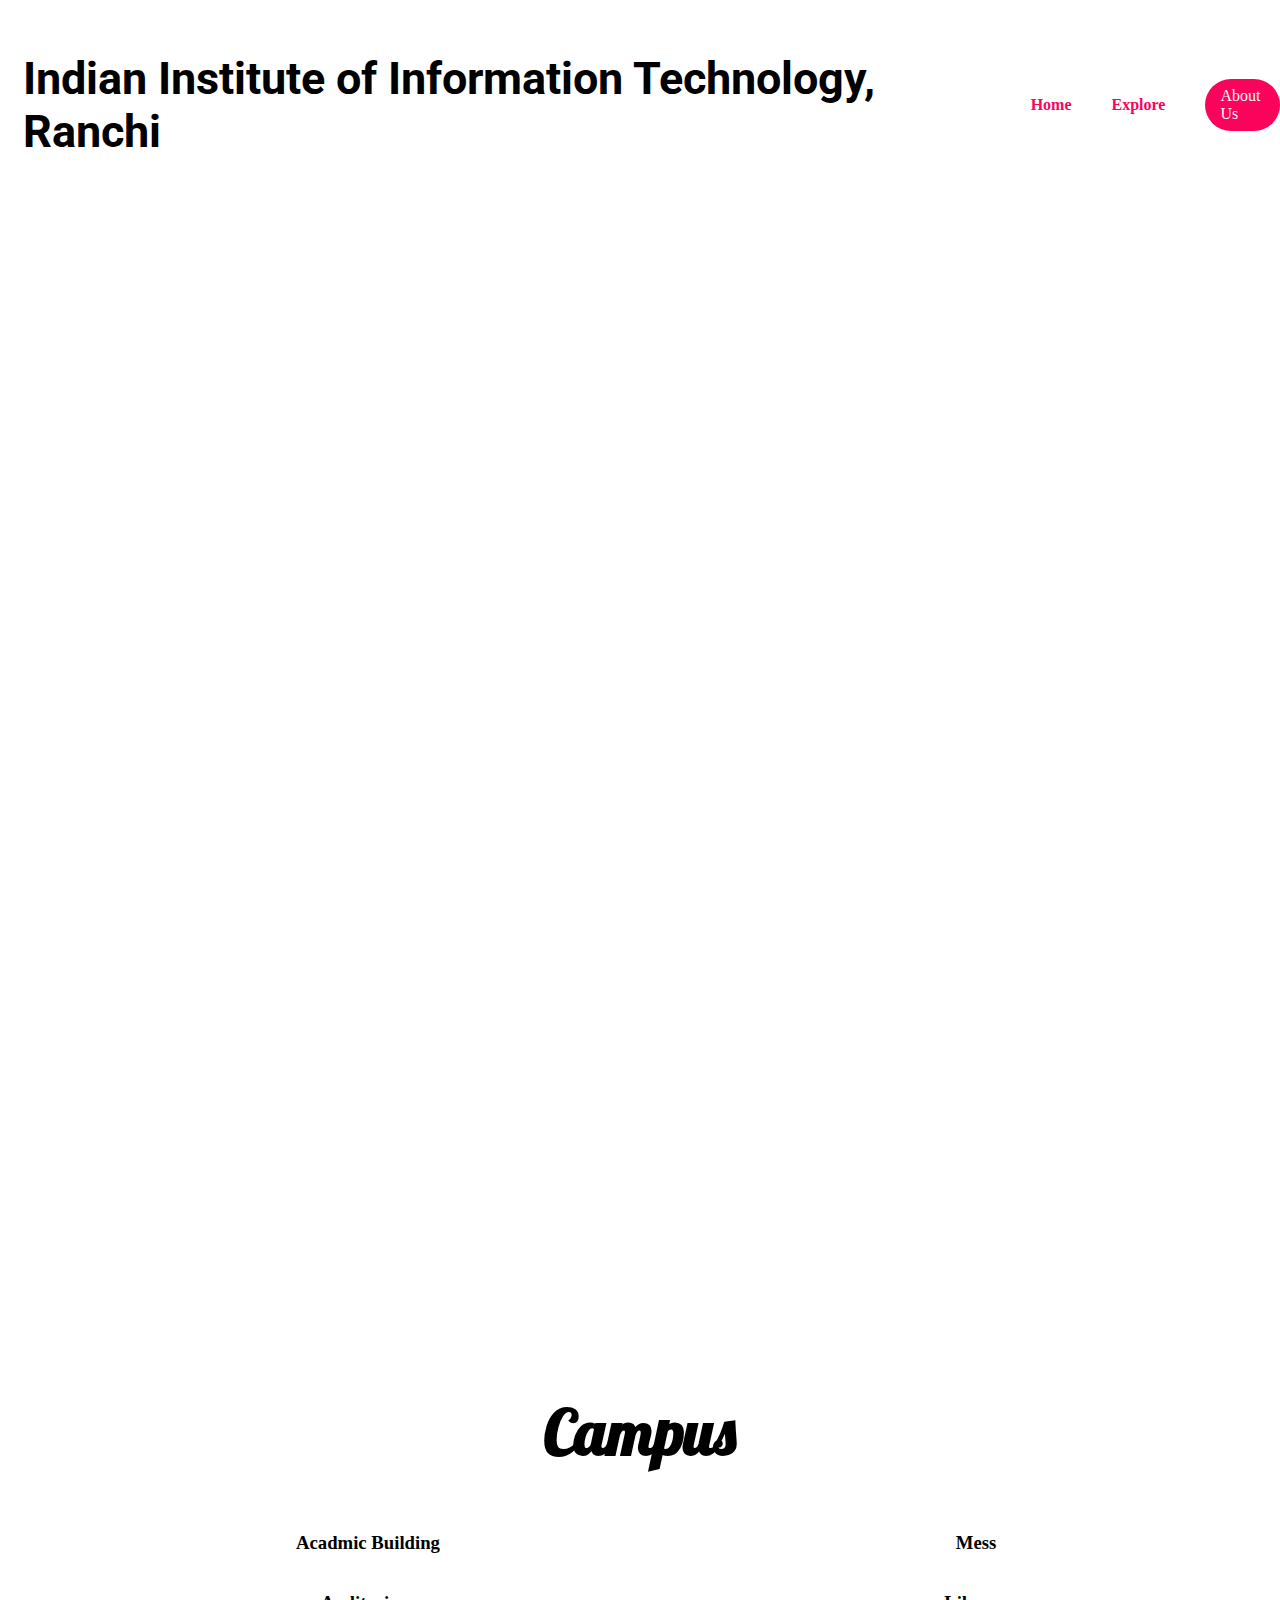
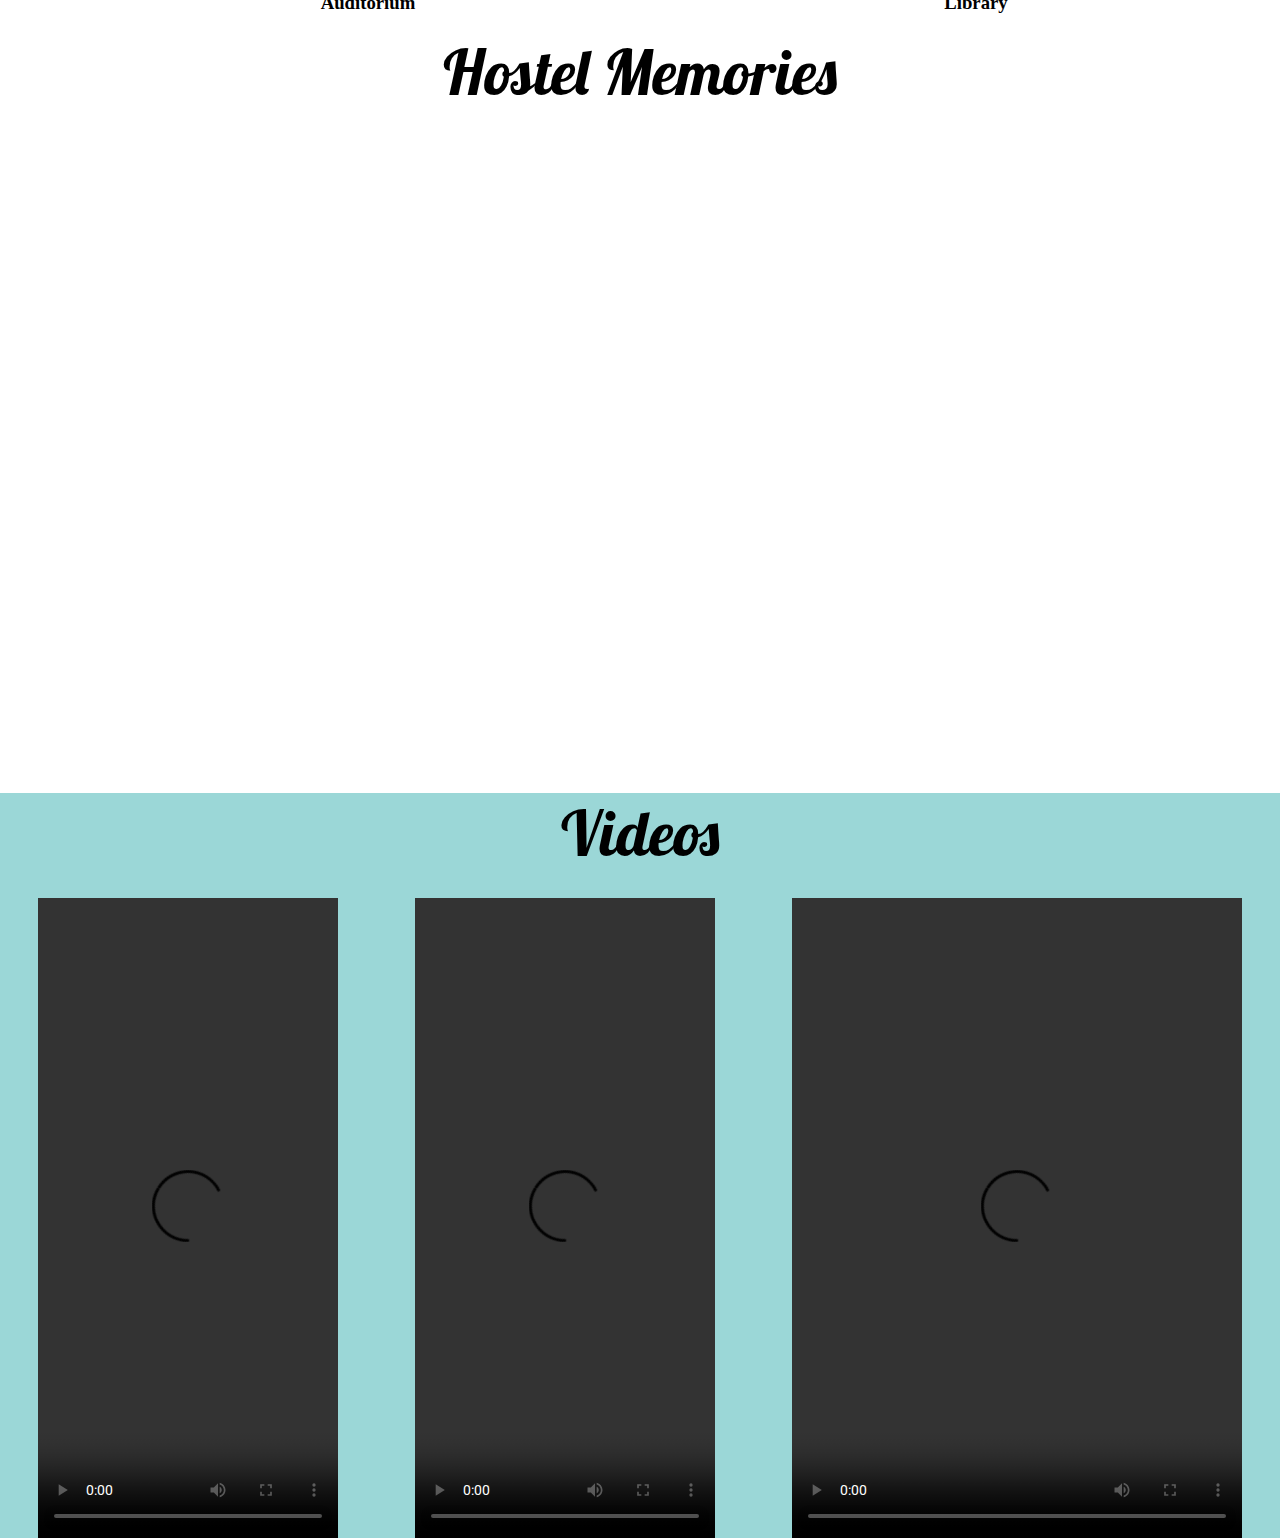
==== index.html @ 55a27032 "Explore Page uploaded(Not responsive)" ====
<!DOCTYPE html>
<html lang="en">
<head>
    <meta charset="UTF-8">
    <meta http-equiv="X-UA-Compatible" content="IE=edge">
    <meta name="viewport" content="width=device-width, initial-scale=1.0">
    <title>Document</title>
    <link rel="stylesheet" href="style.css">
</head>
<body>
    <nav class="navbar">
        
        <h1 class="logo">Indian Institute of Information Technology, Ranchi</h1>
        <ul class="nav-links">
            <li ><a href="#"  id="home">Home</a></li>
            <li ><a href="#"  id="cl">Explore</a></li>
            
            <li class="ctn" ><a href="#">About Us</a></li>
           
        </ul>
    </nav>
     <header>
    </header>
    <!-- <div class="explore">
        <h1>Let's explore some of the best times of our lives</h1>
        <div class="line"></div>
     <div class="linked">
        <div class="campus-link">
            <img class="imgcoll"src="https://github.com/piperio-17/CollegeMemories/blob/main/image/photo1.jpg?raw=true" alt="Campus Life">
            <h2>Campus Life At IIITR</h2>
            <a href="#camp" class="ctn clicke">Click Here</li></a>
       
            
    
        </div>
        <div class="hostel-link"><img class="imghoss"src="https://github.com/piperio-17/CollegeMemories/blob/main/image/photo3.jpg?raw=true" alt="Hostel Life">
            <h2>Hostel Life At IIITR</h2>
            <a href="#host" class="ctn clicke">Click Here</li></a>
      </div>
    </div> -->
    
    <div class="campus" id="camp">
        <h1>Campus</h1>
        <div class="imgcamp">
            <div class="academic"><img class="imgc img1" src="https://github.com/piperio-17/CollegeMemories/blob/main/image/photo11.jpg?raw=true" alt="">
                <h3>Acadmic Building </h3>

            </div>
            <div class="mess">
                
                <img class="imgc img3" src="https://github.com/piperio-17/CollegeMemories/blob/main/image/photo2.jpg?raw=true" alt="">
                <h3>Mess</h3>
            </div>
            <div class="auditorium">
                <img class="imgc img2" src="https://github.com/piperio-17/CollegeMemories/blob/main/image/photo14.jpg?raw=true" alt="">
                <h3>Auditorium</h3>
            </div>
            <div class="library">
                
            <img class="imgc img4" src="https://raw.githubusercontent.com/piperio-17/CollegeMemories/main/image/photo17.jpg" alt="">
            <h3>Library</h3>
            </div>
            
        </div>
        
    </div>
    <div class="hostel" id="hoss">
    <div class="title">Hostel Memories</div>
    <br>

     <div class="container">
    
        <figure>
    
            <div class="img ">
    
                <img
                  src="https://github.com/piperio-17/CollegeMemories/blob/main/image/FINUPLOAD8.jpg?raw=true"
                  alt=""
                />
              </div>
    
            <div class="img ">
                <img
                  src="https://github.com/piperio-17/CollegeMemories/blob/main/image/FINUPLOAD5.jpg?raw=true"
                  alt=""
                />
              </div>
              <div class="img">
                <img
                  src="https://github.com/piperio-17/CollegeMemories/blob/main/image/FINUPLOAD4.jpg?raw=true"
                  alt=""
                />
              </div>
              <div class="img">
                <img
                  src="https://github.com/piperio-17/CollegeMemories/blob/main/image/FINUPLOAD1.jpg?raw=true"
                  alt=""
                />
              </div>
              <div class="img rs">
                  <img
                    src="https://github.com/piperio-17/CollegeMemories/blob/main/image/FINUPLOAD8.jpg?raw=true"
                    alt=""
                  />
            </figure>
          </div>
          <div class="vid">
          <div class="titlev">Videos</div>
          <div class="videos">
             
              <video src="Video 1.mp4" controls ></video>
              
              <video src="vidEO3.mp4" controls></video>
              <video src="Snapchat-1426206625.mp4" controls width="450px" height="640px"></video>
          </div>
        </div>
        </div>  

</body>
</html>
---- style.css ----
@import url('https://fonts.googleapis.com/css2?family=Roboto+Flex:opsz,wght@8..144,100&family=Roboto:wght@100&family=Tiro+Devanagari+Hindi&display=swap');
@import url('https://fonts.googleapis.com/css2?family=Lobster&family=Roboto+Flex:opsz,wght@8..144,100&family=Roboto:wght@100&family=Tiro+Devanagari+Hindi&display=swap');
@import url('https://fonts.googleapis.com/css2?family=Poppins'); 
body,html
{
    /* overflow-x: hidden; */
}
*

/*Navbar Starts */
.navbar
{
    position: absolute;
    top: 0;
    left: 0;
    display: flex;
    justify-content: space-around;
    width: 100%;
    padding:20px;
    color: black;

}
.logo
{
    
    padding: 2px 3px;
    
    font-weight: bold;
    font-size: 5vmin;
    
    font-family: Roboto;
    
}
.navbar .nav-links li a
{
    text-decoration: none;
    color:whitesmoke;

}
#home
{
    color: #fc035b;
    /* text-decoration: underline; */
    font-weight: bold;  
}
#home:hover
{
    text-decoration: underline;
    font-size: x-large;
}
#cl
{
    color: #fc035b;
    /* text-decoration: underline; */
    font-weight: bold;  
}
#cl:hover
{
    text-decoration: underline;
    font-size: x-large;
}
.navbar ul
{
    list-style: none;
}
.nav-links
{
    display: flex;
    align-items: center;

}
.nav-links li
{
   margin: 0px 20px;
}
.ctn{
    padding: 8px 15px;
    background:#fc035b ;
    color: whitesmoke ;
    border-radius: 30px;    
}
.ctn:hover
{
    font-size: x-large;
    text-decoration: underline  ;
}

/*Nav Bar ends*/
.clicke
{
    text-decoration: none;
}
body
{
    padding: 0;
    margin: 0;
    box-sizing: border-box;

}

header
{
    
    box-sizing: border-box;
    /* background: url(https://raw.githubusercontent.com/piperio-17/CollegeMemories/main/photo7.jpg); */
    /* background: url(https://github.com/piperio-17/CollegeMemories/blob/main/image/photo6.jpg?raw=true); */
    background: url(https://github.com/piperio-17/CollegeMemories/blob/main/image/photo4.jpg?raw=true);
    height: 150vh;
    width: 100vw;
    background-position: center;
    background-size: cover;
    background-repeat: no-repeat;
    
    
    /* background-color: cyan; */
}

/*CAMPUS*/
.campus{

background: rgb(179, 255, 255);
background: url(https://wallpaperaccess.com/full/831436.jpg);
background-position: center;
background-size: cover;
background-repeat: no-repeat;
}
.campus h1
{
    text-align: center;
    font-family: Lobster;
    font-size: 7vmin;
}

.imgcamp
{
    display: grid;
    grid-template-columns: 1fr 1fr;
    margin-left: 5%;
}
.imgc
{
width: 50%;
}
.academic{
    display: flex;
    flex-direction: column;
    align-items: center;
}
.imgc:hover
{
    width: 60%;
    transition-duration: 10ms;
    transition-delay: 50ms;
    border-radius: 50px;
}
.mess
{
    display: flex;
    flex-direction: column;
    align-items: center;
}
.auditorium
{
    display: flex;
    flex-direction: column;
    align-items: center;
}
.library
{
    display: flex;
    flex-direction: column;
    align-items: center;
}
.vidcamp
{
    margin-left: 35%;
    
}
/*HOSTEL*/
.title
{
    text-align: center;
    font-family: Lobster;
    font-size: 7vmin;
}
/*Slidehow*/
.container
{
    overflow: hidden;
    width: 70%;
    height: 600px;
    margin-left: 20%;
 
}
.container figure
{
    position: relative;
    width: 500%;
    margin: 0;
    left:0;
    animation: 20s container infinite;


}
.img
{
    float: left;
    width: 20%;
    height: 500px;
}

@keyframes container {
    0%
    {
        left: 0%;
    }
    20%
    {
        left: 0%;
    }
    25%
    {
        left: -100%;
    }
    45%
    {
        left: -100%;
    }
    50%
    {
        left: -200%;
    }
    70%
    {
        left: -200%;
    }
    75%
    {
        left: -300%;
    }
    95%
    {
        left: -300%;
    }
    100%{
        left: -400%;
    }
}
/*Hostel video*/
.titlev
{
    margin-top: 5%;
    text-align: center;
    font-family: Lobster;
    font-size: 7vmin; 
}
.vid{
    background: rgb(155, 215, 215);
}
.videos
{
    margin-top: 2%;
   display: flex;
  
   justify-content: space-around;
}
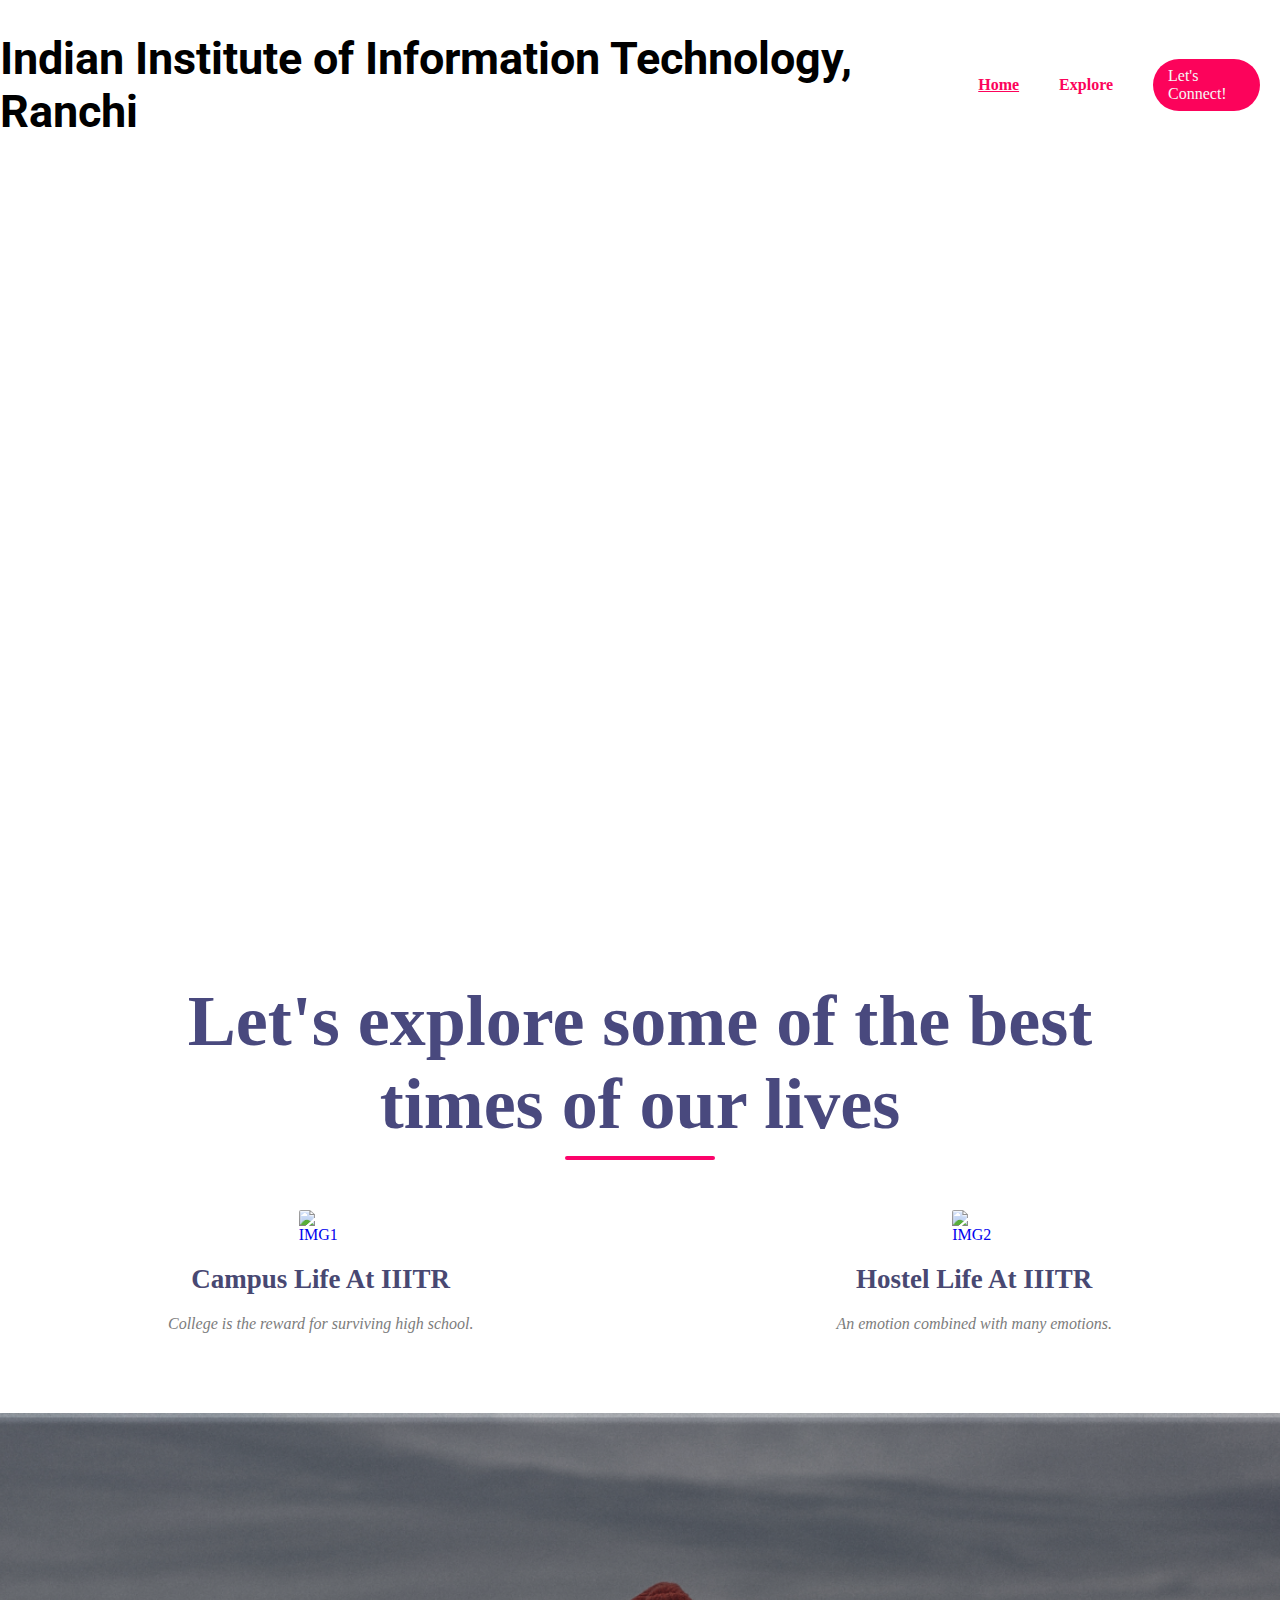
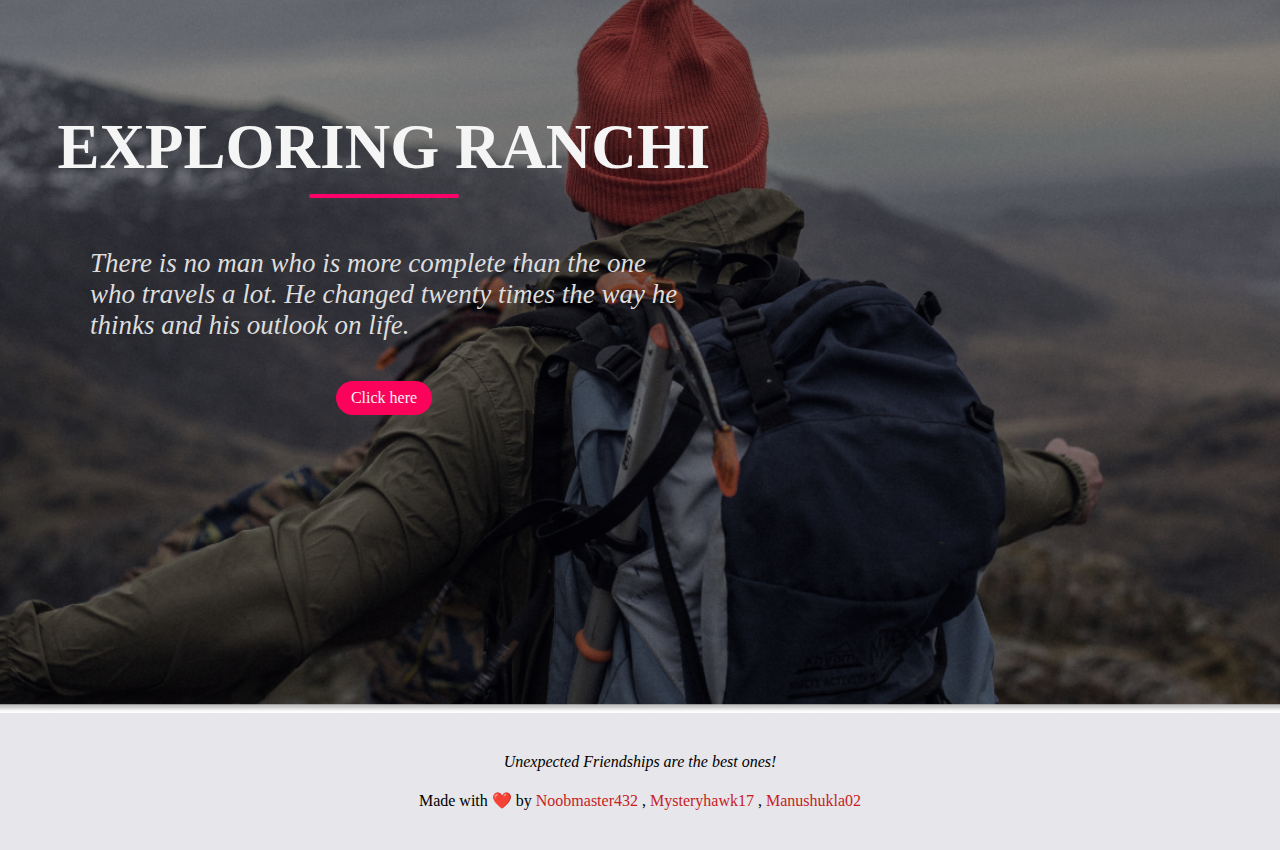
==== commit 834df0b1: "Initial Upload -1" ====
--- a/index.html
+++ b/index.html
@@ -4,118 +4,63 @@
     <meta charset="UTF-8">
     <meta http-equiv="X-UA-Compatible" content="IE=edge">
     <meta name="viewport" content="width=device-width, initial-scale=1.0">
-    <title>Document</title>
-    <link rel="stylesheet" href="style.css">
+    <title>College Diaries</title>
+    <link rel="stylesheet" href="home.css">
 </head>
-<body>
+
+<body> 
     <nav class="navbar">
-        
         <h1 class="logo">Indian Institute of Information Technology, Ranchi</h1>
         <ul class="nav-links">
-            <li ><a href="#"  id="home">Home</a></li>
-            <li ><a href="#"  id="cl">Explore</a></li>
-            
-            <li class="ctn" ><a href="#">About Us</a></li>
-           
+            <li ><a href="#" id="home">Home</a></li>
+            <li ><a href="explore.html" id="cl">Explore</a></li>
+            <a href="about.html"><li  class="ctn">Let's Connect!</li></a>
         </ul>
+        <img src="http://assets.stickpng.com/images/588a6507d06f6719692a2d15.png" alt="Menu" class="menu-btn">
     </nav>
-     <header>
-    </header>
-    <!-- <div class="explore">
-        <h1>Let's explore some of the best times of our lives</h1>
-        <div class="line"></div>
-     <div class="linked">
-        <div class="campus-link">
-            <img class="imgcoll"src="https://github.com/piperio-17/CollegeMemories/blob/main/image/photo1.jpg?raw=true" alt="Campus Life">
-            <h2>Campus Life At IIITR</h2>
-            <a href="#camp" class="ctn clicke">Click Here</li></a>
-       
-            
-    
+    <div class="header"></div>
+
+    <section class="events">
+        <div class="title">
+            <h1>Let's explore some of the best times of our lives</h1>
+            <div class="line"></div>
         </div>
-        <div class="hostel-link"><img class="imghoss"src="https://github.com/piperio-17/CollegeMemories/blob/main/image/photo3.jpg?raw=true" alt="Hostel Life">
-            <h2>Hostel Life At IIITR</h2>
-            <a href="#host" class="ctn clicke">Click Here</li></a>
-      </div>
-    </div> -->
-    
-    <div class="campus" id="camp">
-        <h1>Campus</h1>
-        <div class="imgcamp">
-            <div class="academic"><img class="imgc img1" src="https://github.com/piperio-17/CollegeMemories/blob/main/image/photo11.jpg?raw=true" alt="">
-                <h3>Acadmic Building </h3>
+        <div class="row">
+            <div class="col">
+                <a href="explore.html#camp"><img src="https://github.com/piperio-17/CollegeMemories/blob/main/image/photo1.jpg?raw=true" alt="IMG1"></a>
+                <h2>Campus Life At IIITR</h2>
+                <p><i>College is the reward for surviving high school.</i></p>
+            </div>
+            <div class="col">
+                <a href="explore.html#hoss"><img src="https://github.com/piperio-17/CollegeMemories/blob/main/image/photo3.jpg?raw=true" alt="IMG2"></a> 
+                <h2>Hostel Life At IIITR</h2>
+                <p><i>An emotion combined with many emotions.</i></p>
+            </div>
+        </div>
+    </section>
 
-            </div>
-            <div class="mess">
-                
-                <img class="imgc img3" src="https://github.com/piperio-17/CollegeMemories/blob/main/image/photo2.jpg?raw=true" alt="">
-                <h3>Mess</h3>
-            </div>
-            <div class="auditorium">
-                <img class="imgc img2" src="https://github.com/piperio-17/CollegeMemories/blob/main/image/photo14.jpg?raw=true" alt="">
-                <h3>Auditorium</h3>
-            </div>
-            <div class="library">
-                
-            <img class="imgc img4" src="https://raw.githubusercontent.com/piperio-17/CollegeMemories/main/image/photo17.jpg" alt="">
-            <h3>Library</h3>
-            </div>
-            
+    <section class="explore">
+        <div class="explore-content">
+            <h1>EXPLORING RANCHI</h1>
+            <div class="line"></div>
+            <p style="font-size: 3vmin;"><i>There is no man who is more complete than the one  who travels a lot. 
+                He changed twenty times the way he thinks and his outlook on life.</i></p>
+            <a href="explore.html#tou" class="ctn">Click here</a>
         </div>
-        
-    </div>
-    <div class="hostel" id="hoss">
-    <div class="title">Hostel Memories</div>
-    <br>
+    </section>
 
-     <div class="container">
-    
-        <figure>
-    
-            <div class="img ">
-    
-                <img
-                  src="https://github.com/piperio-17/CollegeMemories/blob/main/image/FINUPLOAD8.jpg?raw=true"
-                  alt=""
-                />
-              </div>
-    
-            <div class="img ">
-                <img
-                  src="https://github.com/piperio-17/CollegeMemories/blob/main/image/FINUPLOAD5.jpg?raw=true"
-                  alt=""
-                />
-              </div>
-              <div class="img">
-                <img
-                  src="https://github.com/piperio-17/CollegeMemories/blob/main/image/FINUPLOAD4.jpg?raw=true"
-                  alt=""
-                />
-              </div>
-              <div class="img">
-                <img
-                  src="https://github.com/piperio-17/CollegeMemories/blob/main/image/FINUPLOAD1.jpg?raw=true"
-                  alt=""
-                />
-              </div>
-              <div class="img rs">
-                  <img
-                    src="https://github.com/piperio-17/CollegeMemories/blob/main/image/FINUPLOAD8.jpg?raw=true"
-                    alt=""
-                  />
-            </figure>
-          </div>
-          <div class="vid">
-          <div class="titlev">Videos</div>
-          <div class="videos">
-             
-              <video src="Video 1.mp4" controls ></video>
-              
-              <video src="vidEO3.mp4" controls></video>
-              <video src="Snapchat-1426206625.mp4" controls width="450px" height="640px"></video>
-          </div>
-        </div>
-        </div>  
+    <section class="footer">
+        <!-- <p>Shaitan gali, Khatra mahal, Andher nagar, Shamshan ke samne</p> -->
+        <p><i>Unexpected Friendships are the best ones!</i></p>
+        <p>Made with ❤️ by <a href="https://github.com/noobmaster432">Noobmaster432</a> , <a href="https://github.com/mysteryhawk17">Mysteryhawk17</a> , <a href="https://github.com/manushukla02">Manushukla02</a></p>
+    </section>
+</body>
+<script>
+    const menuBtn = document.querySelector('.menu-btn')
+    const navlinks = document.querySelector('.nav-links')
 
-</body>
-</html>
+    menuBtn.addEventListener('click',()=>{
+        navlinks.classList.toggle('mobile-menu')
+    })
+</script>
+</html>--- a/home.css
+++ b/home.css
@@ -0,0 +1,264 @@
+@import url('https://fonts.googleapis.com/css2?family=Poppins');
+@import url('https://fonts.googleapis.com/css2?family=Roboto+Flex:opsz,wght@8..144,100&family=Roboto:wght@100&family=Tiro+Devanagari+Hindi&display=swap');
+
+* {
+    margin: 0;
+    padding: 0;
+    box-sizing: border-box;
+}
+
+.header {
+    width: 100%;
+    height: 100vh;
+    background-image: url('https://github.com/piperio-17/CollegeMemories/blob/main/image/photo6.jpg?raw=true');
+    background-position: center;
+    background-size: cover;
+    display: flex;
+    align-items: flex-end;
+    justify-content: center;
+}
+
+.navbar {
+
+    position: absolute;
+    top: 0;
+    left: 0;
+    display: flex;
+    justify-content: space-around;
+    width: 100%;
+    padding-top:30px;
+    color: black;
+}
+.logo {
+    padding: 2px 0px;
+    padding-right: 5px;
+    font-weight: bold;
+    font-size: 5vmin;
+    font-family: Roboto;
+}
+
+.navbar .nav-links li a {
+    text-decoration: none;
+    color:whitesmoke;
+}
+
+#home {
+    color: #fc035b;
+    font-weight: bold;  
+    text-decoration: underline;
+}
+#home:hover {
+    color: black;
+    font-size: x-large;
+}
+#cl {
+    color: #fc035b;
+    font-weight: bold;  
+}
+#cl:hover {
+    color: black;
+    font-size: x-large;
+}
+.navbar ul {
+    list-style: none;
+}
+.nav-links {
+    display: flex;
+    align-items: center;
+}
+.nav-links li {
+   margin: 0px 20px;
+}
+.nav-links a .ctn:hover {
+    background: whitesmoke;
+    color: #fc036b;
+    cursor: pointer;
+    box-shadow: 2px 2px 5px #00000056;
+    font-size: large;
+}
+.ctn {
+    padding: 8px 15px;
+    background:#fc035b ;
+    color: whitesmoke ;
+    border-radius: 30px;    
+}
+
+.ctn:hover {
+    background: whitesmoke;
+    color: #fc036b;
+    cursor: pointer;
+    box-shadow: 2px 2px 5px #00000056;
+}
+.menu-btn {
+    position: absolute;
+    top: 30px;
+    right: 30px;
+    width: 40px;
+    cursor: pointer;
+    display: none;
+}
+
+.line {
+    width: 150px;
+    height: 4px;
+    background: #fc036b;
+    margin: 10px auto;
+    border-radius: 5px;
+}
+a {
+    text-decoration: none;
+}
+img {
+    border-radius: 5%;
+}
+
+.events {
+    width: 80%;
+    margin: 80px auto;
+}
+
+.title {
+    text-align: center;
+    font-size: 4vmin;
+    color: #49497e;
+}
+.row {
+    display: flex;
+    align-items: center;
+    width: 100%;
+    justify-content: space-between;
+}
+.row .col {
+    display: flex;
+    flex-direction: column;
+    align-items: center;
+}
+.row .col img {
+    width: 80%;
+}
+.row .col a img{
+    margin-left: 10%;
+    margin-right: 10%;
+}
+.events .row {
+    margin-top: 50px;
+}
+h2 {
+    font-size: 3vmin;
+    color: #484872;
+    margin: 20px auto;
+}
+p {
+    color: #7c7c7c;
+    padding: 0px 40px;
+}
+.events .ctn {
+    margin-top: 30px;
+}
+
+.explore {
+    width: 100%;
+    height: 100vh;
+    background-image: url('bg2.png');
+    background-position: center;
+    background-size: cover;
+    background-repeat: no-repeat;
+    display: flex;
+    align-items: center;
+}
+.explore-content {
+    width: 60%;
+    padding: 50px;
+    color: whitesmoke;
+    display: flex;
+    flex-direction: column;
+    align-items: center;
+}
+.explore-content h1 {
+    font-size: 7vmin;
+}
+.explore-content .line {
+    margin-bottom: 50px;
+}
+.explore-content p {
+    color: rgba(221, 221, 221);
+}
+.explore-content .ctn {
+    margin-top: 40px;
+}
+
+.footer {
+    width: 100%;
+    min-height: 100px;
+    padding: 20px 80px;
+    margin: 0;
+    background: #e6e6eb;
+    text-align: center;
+}
+.footer p {
+    color: black;
+    margin: 20px auto;
+    padding: 20px auto;
+}
+.footer a {
+    text-decoration: none;
+    color: rgb(199, 29, 29);
+}
+
+@media only screen and (max-width:850px){
+    .navbar {
+        padding: 0;
+    }
+    .logo {
+        position: absolute;
+        top: 30px;
+        left: 30px;
+    }
+    .nav-links {
+        flex-direction: column;
+        width: 100%;
+        height: 100vh;
+        justify-content: center;
+        background: #484872;
+        margin-top: -900px;
+        transition: all 0.5s ease;
+    }
+    .mobile-menu {
+        margin-top: 0px;
+        border-bottom-right-radius: 30%;
+    }
+    .nav-links li {
+        margin: 30px auto;
+    }
+    .menu-btn {
+        display: block;
+    }
+    .row{
+        flex-direction: column;
+    }
+    .row .col {
+        margin: 20px auto;
+    }
+    .col img {
+        max-width: 90%;
+    }
+    .explore-content {
+        width: 100%;
+    }
+    .footer {
+        padding: 10px;
+    }
+}
+
+/* Animations */
+img {
+    transition: transform .3s ease;
+}
+img:hover {
+    transform: scale(1.1);
+    border-radius: 10%;
+}
+li:hover {
+    color: #fc036b;
+    cursor: pointer;
+}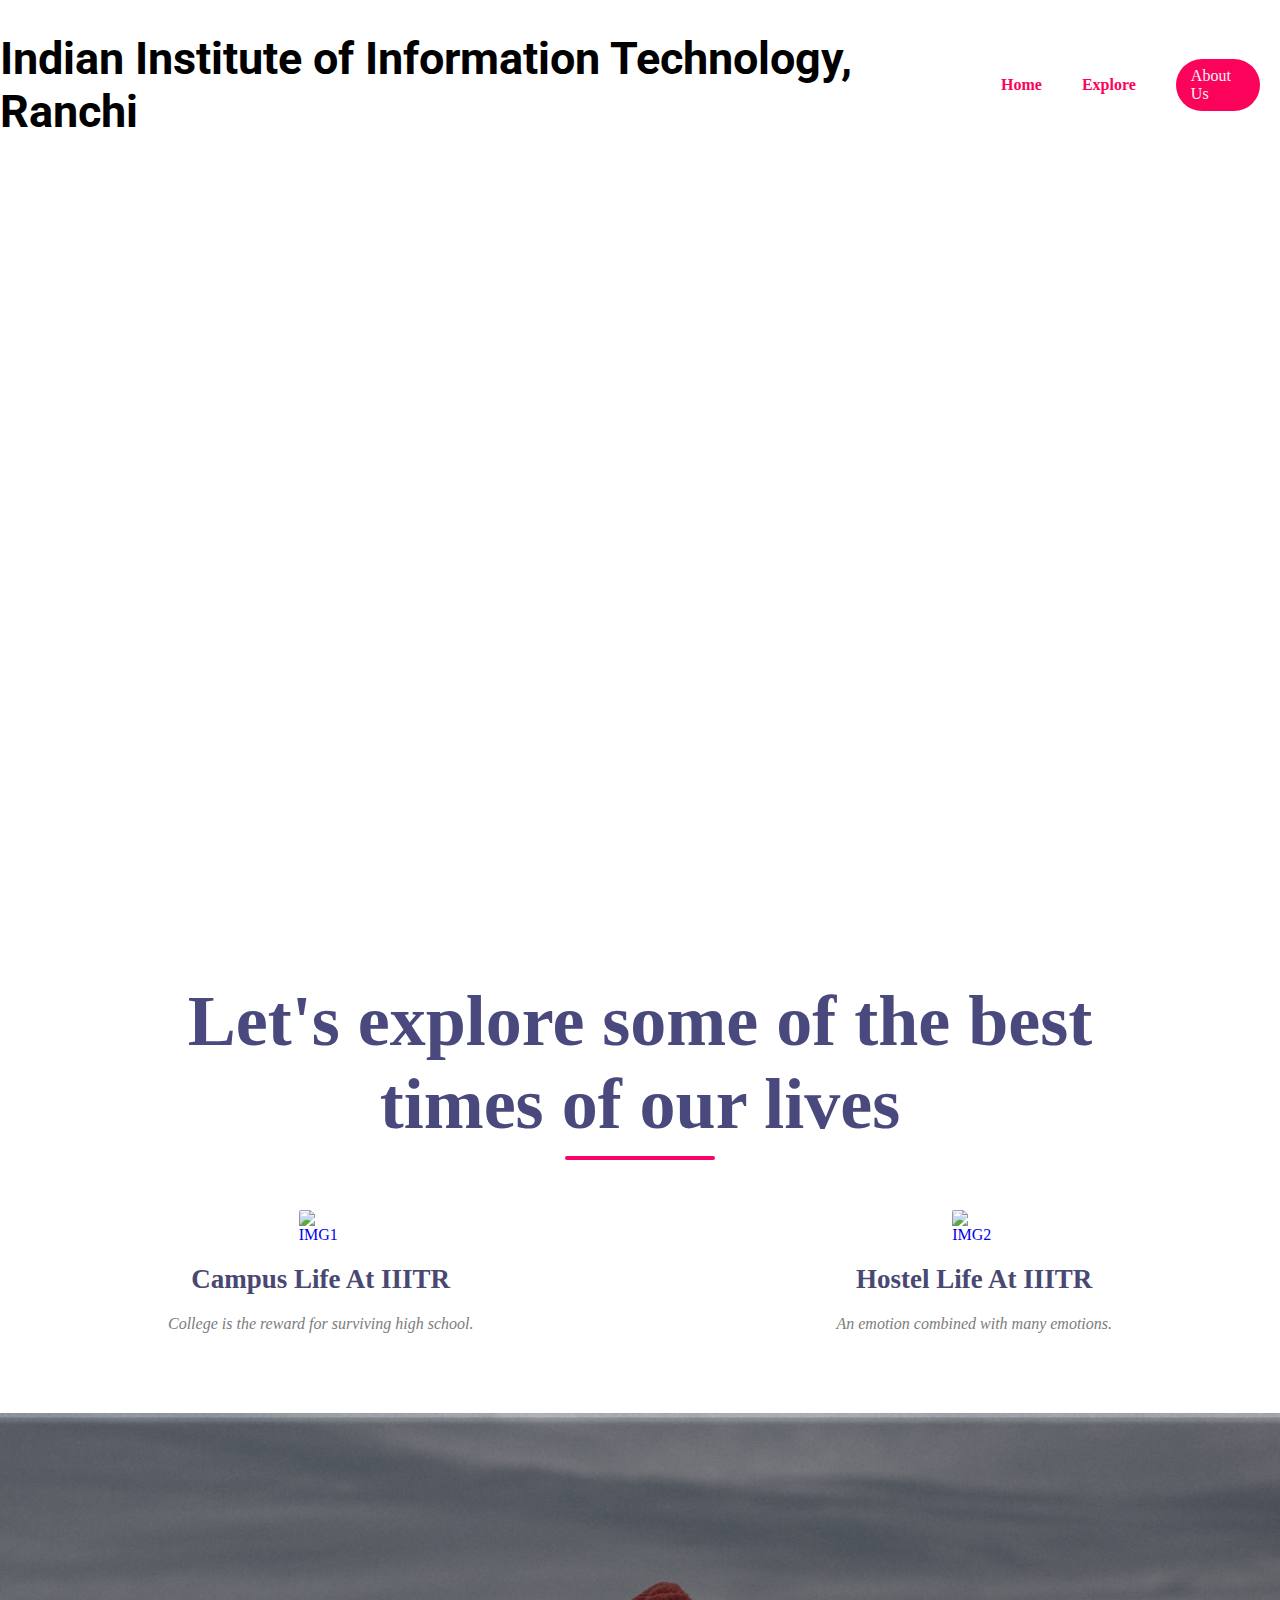
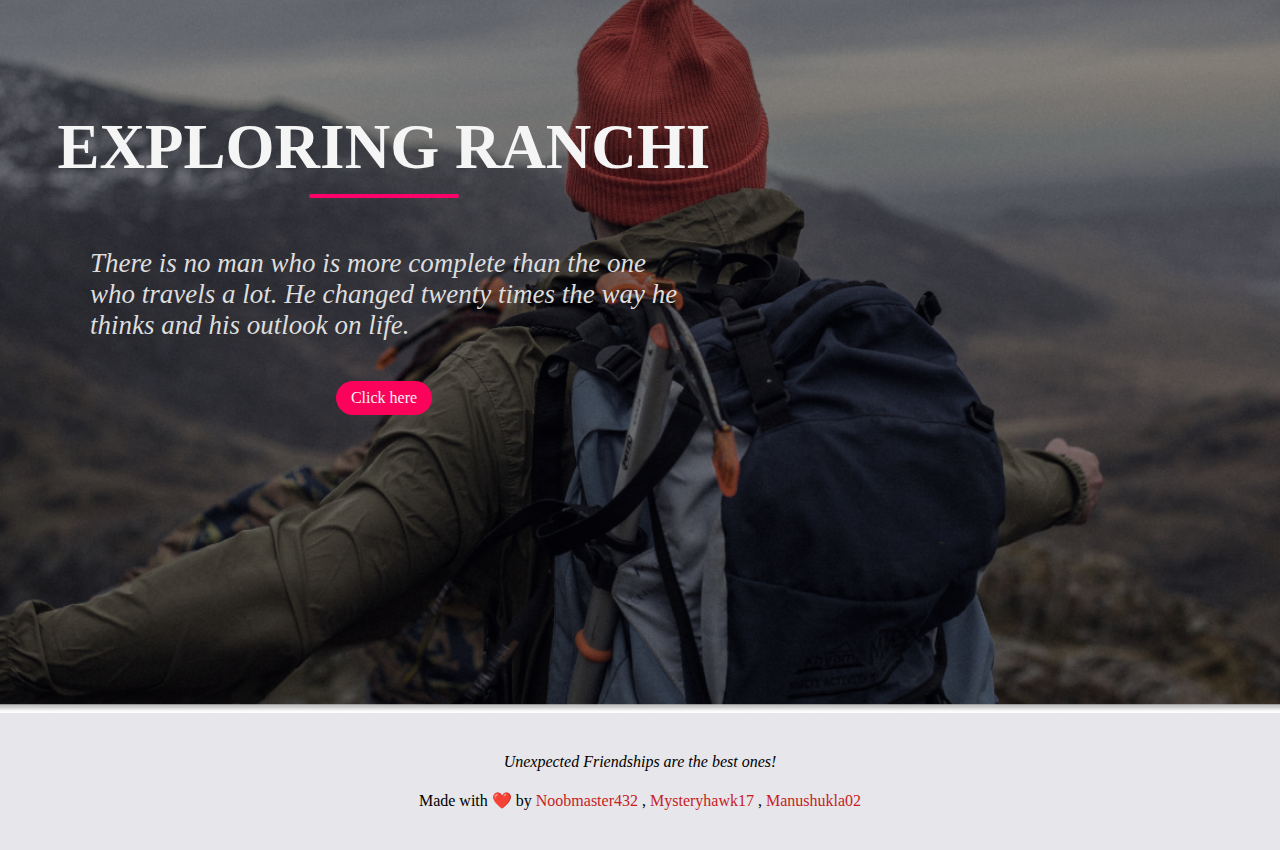
==== commit d95937af: "Update-1" ====
--- a/index.html
+++ b/index.html
@@ -14,7 +14,7 @@
         <ul class="nav-links">
             <li ><a href="#" id="home">Home</a></li>
             <li ><a href="explore.html" id="cl">Explore</a></li>
-            <a href="about.html"><li  class="ctn">Let's Connect!</li></a>
+            <a href="about.html"><li  class="ctn">About Us</li></a>
         </ul>
         <img src="http://assets.stickpng.com/images/588a6507d06f6719692a2d15.png" alt="Menu" class="menu-btn">
     </nav>
--- a/home.css
+++ b/home.css
@@ -45,11 +45,11 @@
 #home {
     color: #fc035b;
     font-weight: bold;  
-    text-decoration: underline;
+    
 }
 #home:hover {
     color: black;
-    font-size: x-large;
+    /* font-size: x-large; */
 }
 #cl {
     color: #fc035b;
@@ -57,7 +57,7 @@
 }
 #cl:hover {
     color: black;
-    font-size: x-large;
+    /* font-size: x-large; */
 }
 .navbar ul {
     list-style: none;
@@ -74,7 +74,7 @@
     color: #fc036b;
     cursor: pointer;
     box-shadow: 2px 2px 5px #00000056;
-    font-size: large;
+    /* font-size: large; */
 }
 .ctn {
     padding: 8px 15px;
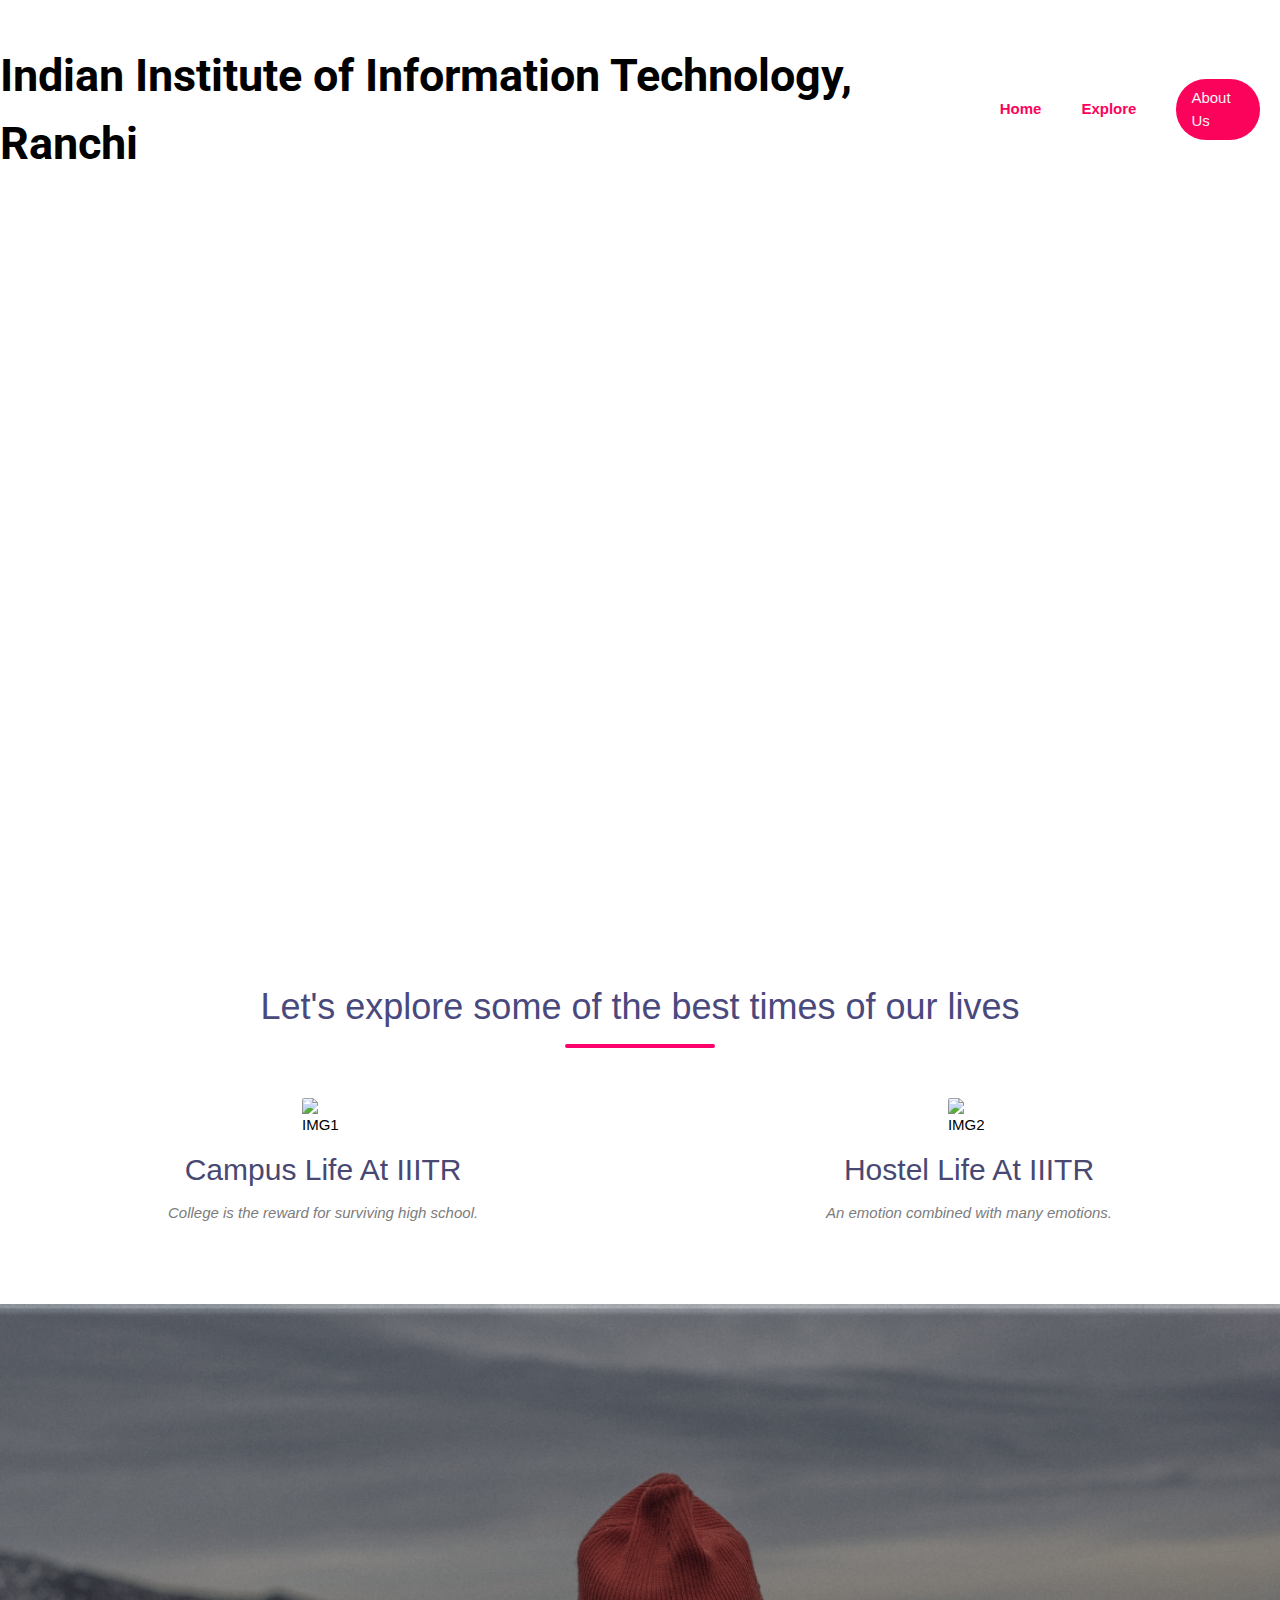
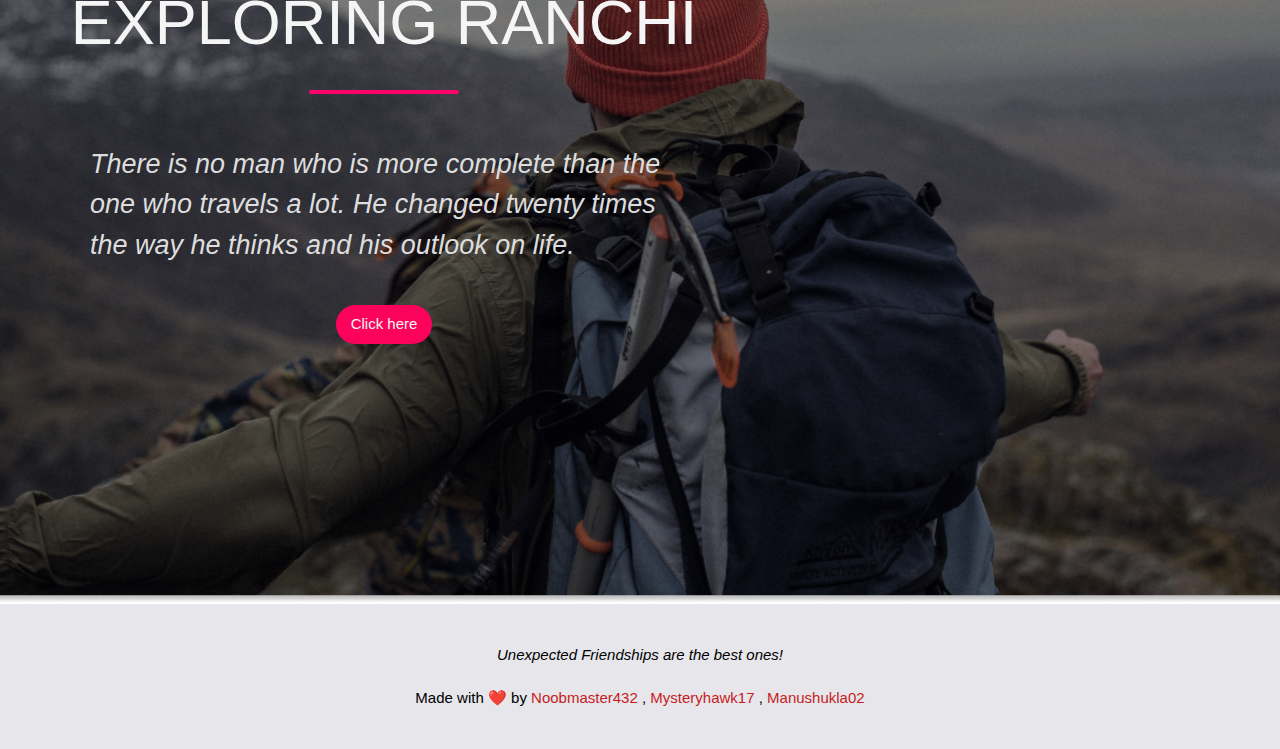
==== commit 890406b8: "Update -6 (not responsive)" ====
--- a/index.html
+++ b/index.html
@@ -6,9 +6,11 @@
     <meta name="viewport" content="width=device-width, initial-scale=1.0">
     <title>College Diaries</title>
     <link rel="stylesheet" href="home.css">
+    <link rel="stylesheet" href="https://www.w3schools.com/w3css/4/w3.css">
 </head>
 
 <body> 
+    <div class="w3-container w3-animate-top">
     <nav class="navbar">
         <h1 class="logo">Indian Institute of Information Technology, Ranchi</h1>
         <ul class="nav-links">
@@ -16,8 +18,9 @@
             <li ><a href="explore.html" id="cl">Explore</a></li>
             <a href="about.html"><li  class="ctn">About Us</li></a>
         </ul>
-        <img src="http://assets.stickpng.com/images/588a6507d06f6719692a2d15.png" alt="Menu" class="menu-btn">
+        <img src="https://github.com/piperio-17/CollegeMemories/blob/main/588a6507d06f6719692a2d15.png?raw=true" alt="Menu" class="menu-btn"><!--Change 1-->
     </nav>
+</div>
     <div class="header"></div>
 
     <section class="events">
--- a/home.css
+++ b/home.css
@@ -213,6 +213,7 @@
         position: absolute;
         top: 30px;
         left: 30px;
+        
     }
     .nav-links {
         flex-direction: column;
@@ -220,7 +221,7 @@
         height: 100vh;
         justify-content: center;
         background: #484872;
-        margin-top: -900px;
+        margin-top: -1100px;/*Change 2*/
         transition: all 0.5s ease;
     }
     .mobile-menu {
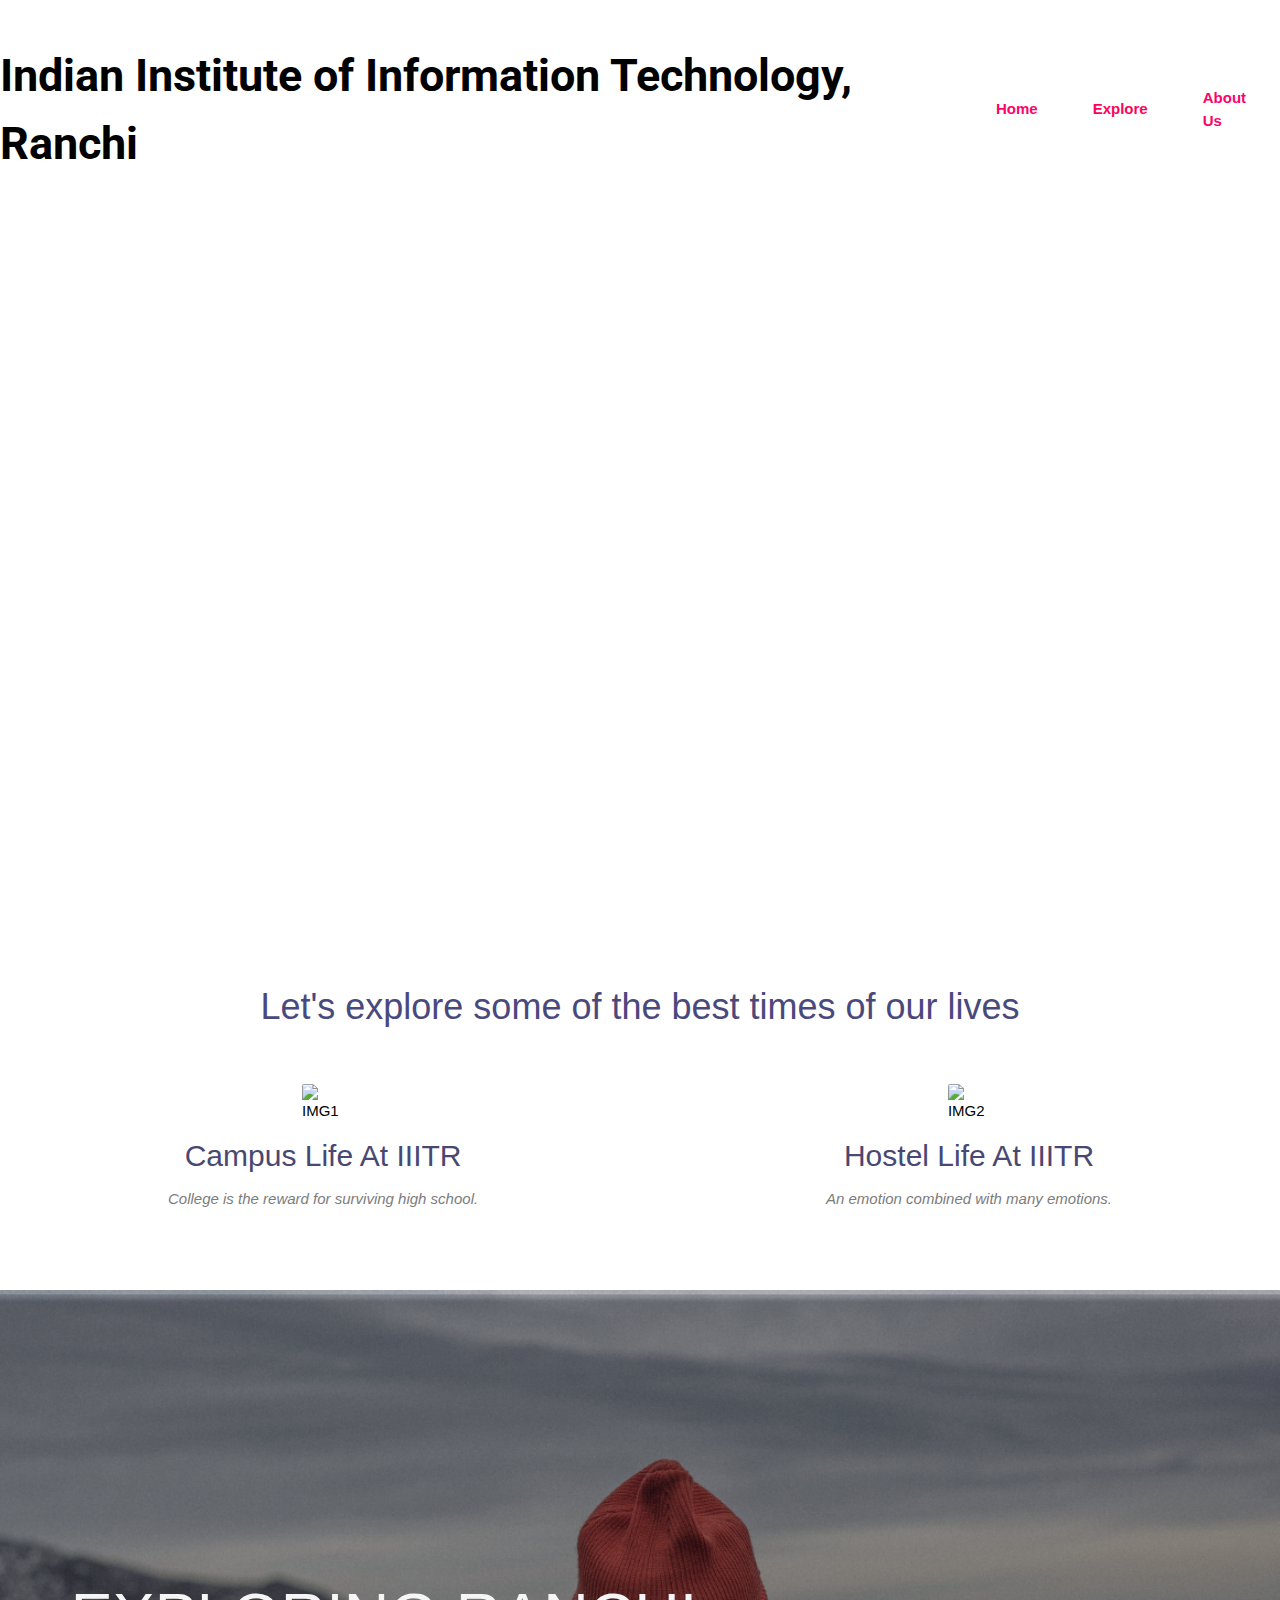
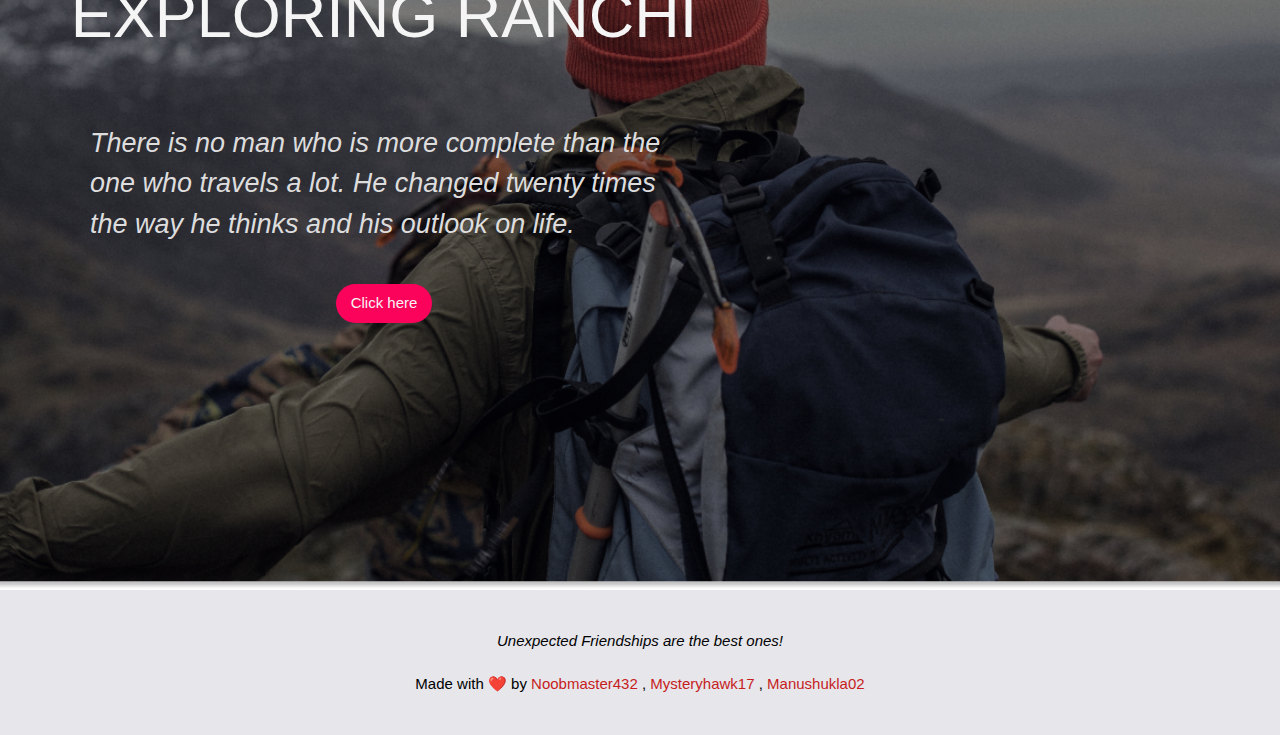
==== commit 40c2f3c1: "Final Upload" ====
--- a/index.html
+++ b/index.html
@@ -11,15 +11,22 @@
 
 <body> 
     <div class="w3-container w3-animate-top">
-    <nav class="navbar">
-        <h1 class="logo">Indian Institute of Information Technology, Ranchi</h1>
-        <ul class="nav-links">
-            <li ><a href="#" id="home">Home</a></li>
-            <li ><a href="explore.html" id="cl">Explore</a></li>
-            <a href="about.html"><li  class="ctn">About Us</li></a>
-        </ul>
-        <img src="https://github.com/piperio-17/CollegeMemories/blob/main/588a6507d06f6719692a2d15.png?raw=true" alt="Menu" class="menu-btn"><!--Change 1-->
-    </nav>
+        <nav class="navbar">
+            <h1 class="logo">Indian Institute of Information Technology, Ranchi</h1>
+            <ul class="nav-links">
+                <a href="index.html"><li  class="ctn1"><b>Home</b></li></a>
+                <li >
+                <div class="dropdown">
+                    <button class="dropbtn"><b>Explore</b></button>
+                    <div class="dropdown-content">
+                        <a href="explore.html" id="cl">Gallery</a>
+                        <a href="blog.html" id="cl">Blog</a>
+                    </div>
+                </div></li>
+                <a href="about.html"><li  class="ctn1"><b>About Us</b></li></a>
+            </ul>
+            <img src="https://github.com/piperio-17/CollegeMemories/blob/main/588a6507d06f6719692a2d15.png?raw=true" alt="Menu" class="menu-btn"><!--Change 1-->
+        </nav>
 </div>
     <div class="header"></div>
 
@@ -53,7 +60,6 @@
     </section>
 
     <section class="footer">
-        <!-- <p>Shaitan gali, Khatra mahal, Andher nagar, Shamshan ke samne</p> -->
         <p><i>Unexpected Friendships are the best ones!</i></p>
         <p>Made with ❤️ by <a href="https://github.com/noobmaster432">Noobmaster432</a> , <a href="https://github.com/mysteryhawk17">Mysteryhawk17</a> , <a href="https://github.com/manushukla02">Manushukla02</a></p>
     </section>
@@ -62,8 +68,8 @@
     const menuBtn = document.querySelector('.menu-btn')
     const navlinks = document.querySelector('.nav-links')
 
-    menuBtn.addEventListener('click',()=>{
-        navlinks.classList.toggle('mobile-menu')
+    menuBtn.addEventListener('click',()=>{  
+             navlinks.classList.toggle('mobile-menu')
     })
 </script>
 </html>--- a/home.css
+++ b/home.css
@@ -59,6 +59,65 @@
     color: black;
     /* font-size: x-large; */
 }
+
+
+/* Dropdown Button */
+.dropbtn {
+    padding: 8px 15px;
+    color: #fc035b;
+    /* background:#fc035b ;
+    color: whitesmoke ;
+    border-radius: 30px; */ 
+    border: none; 
+    background: transparent;
+}
+
+.dropbtn:hover{
+    cursor: pointer;
+    color: black;
+    background: none;
+    /* background: whitesmoke;
+    color: #fc036b;
+    box-shadow: 2px 2px 5px #00000056; */
+}
+  
+  /* The container <div> - needed to position the dropdown content */
+  .dropdown {
+      background:none;
+    position: relative;
+    display: inline-block;
+  }
+  
+  /* Dropdown Content (Hidden by Default) */
+  .dropdown-content {
+    display: none;
+    position: absolute;
+    background-color: #f1f1f1;
+    color: #fc036b;
+    min-width: 160px;
+    box-shadow: 2px 2px 5px #00000056;
+    border: none;
+    z-index: 1;
+  }
+  
+  /* Links inside the dropdown */
+  .dropdown-content a {
+    color: black;
+    padding: 12px 16px;
+    text-decoration: none;
+    display: block;
+    border: none;
+  }
+  
+  /* Change color of dropdown links on hover */
+  .dropdown-content a:hover {background-color: #ddd;}
+  
+  /* Show the dropdown menu on hover */
+  .dropdown:hover .dropdown-content {display: block; }
+  
+  /* Change the background color of the dropdown button when the dropdown content is shown */
+  .dropdown:hover .dropbtn {background: whitesmoke; color: #fc036b; border: none;}
+  
 .navbar ul {
     list-style: none;
 }
@@ -75,6 +134,12 @@
     cursor: pointer;
     box-shadow: 2px 2px 5px #00000056;
     /* font-size: large; */
+}
+.ctn1 {
+    color: #fc036b;
+}
+.ctn1:hover {
+    color: black;
 }
 .ctn {
     padding: 8px 15px;
@@ -96,14 +161,6 @@
     width: 40px;
     cursor: pointer;
     display: none;
-}
-
-.line {
-    width: 150px;
-    height: 4px;
-    background: #fc036b;
-    margin: 10px auto;
-    border-radius: 5px;
 }
 a {
     text-decoration: none;
